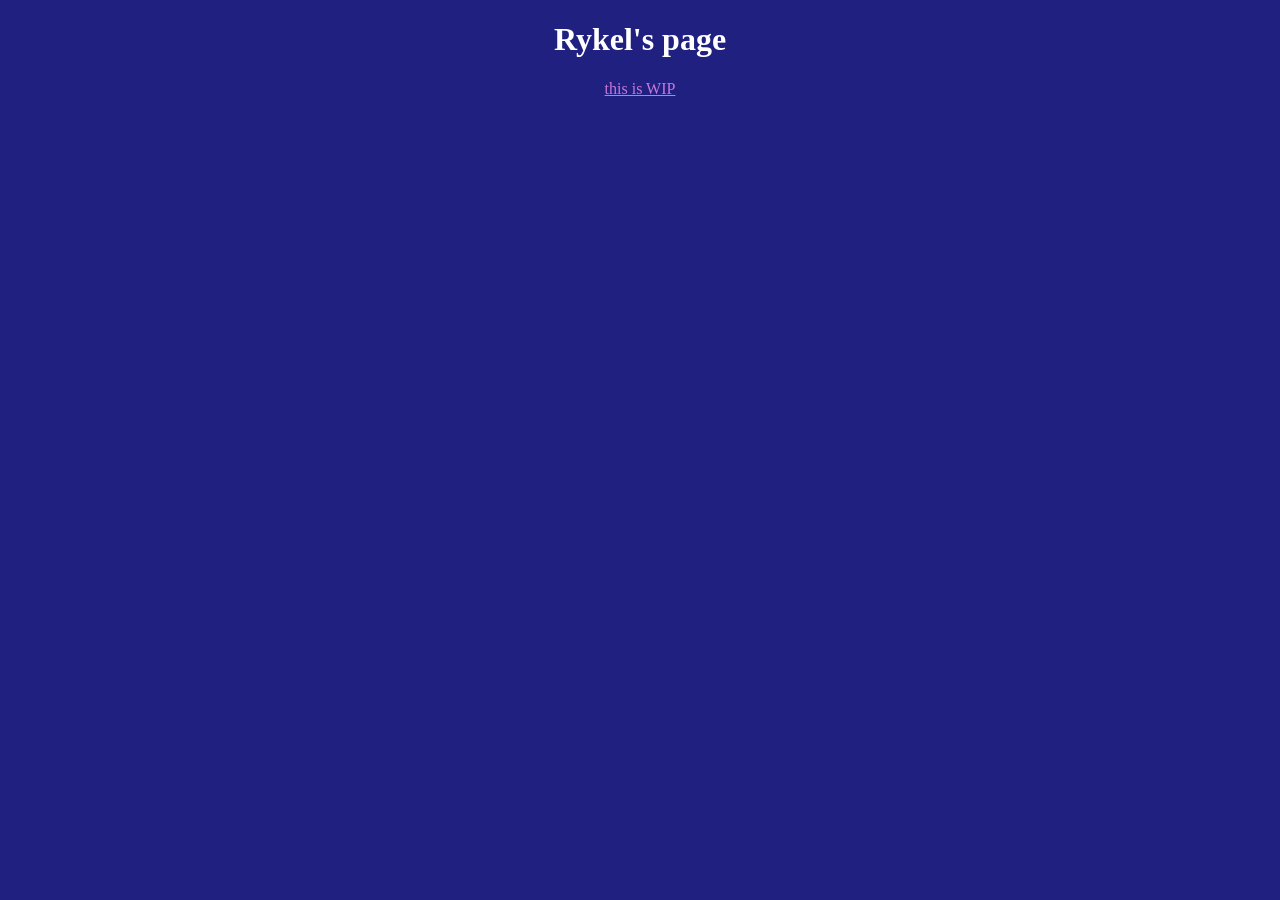
==== index.html @ 009330dc "Add files via upload" ====
<!DOCTYPE html>
<html>
<head>
  <title>Rykel's Website</title>
  <link rel="stylesheet" href="/style.css"/><meta charset="UTF-8"><meta name="viewport" content="width=device-width, initial-scale=1.0"><link rel="icon" href="/media/meowl.jpg"><script src="/script.js"></script>
<style>
</style>
</head>
<body>
    <h1>Rykel's page</h1>
    <a>this is WIP</a>
</body>
</html>
---- style.css ----
body{background-color: var(--dark-blue);color: white;font-family: Verdana;text-align:center;
}
a{text-decoration:underline;color:var(--pale-purple)}



:root{
    --blue: #0000CC;
    --dark-blue: #202080;
    --light-blue: #CCCCFF;
    --pale-blue: #6666FF;/*links*/
    --red: #AA0000;
    --dark-red: #702020;
    --pale-red: #FF6666;
    --purple: #AA00CC;
    --dark-purple: #702080;
    --pale-purple: #C679D9;
    --dead-purple: #B540CD;
    --light-yellow: #FFFF99;/*translations*/
    --discord: #5865F2;
}
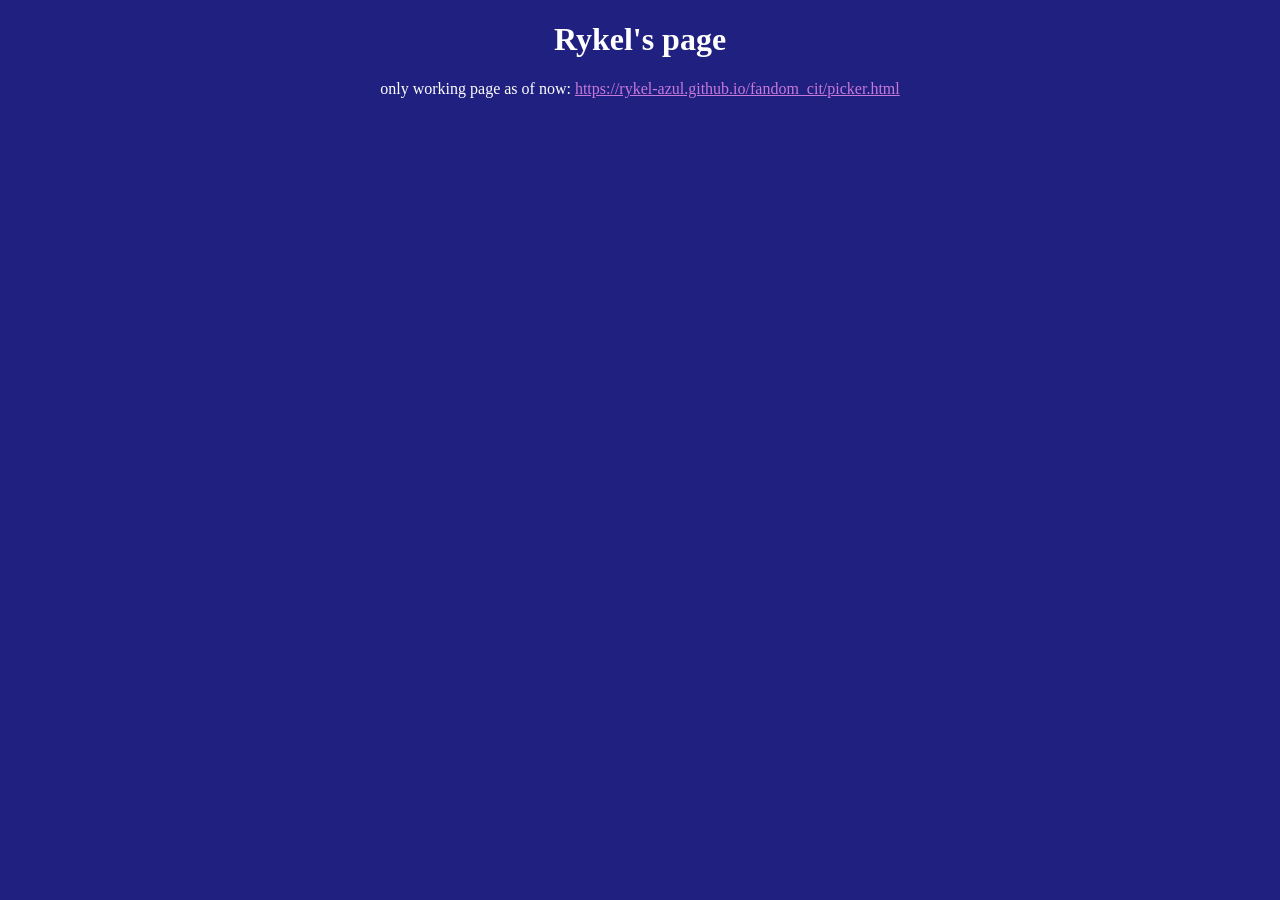
==== commit 4b756f7d: "Update index.html" ====
--- a/index.html
+++ b/index.html
@@ -8,6 +8,6 @@
 </head>
 <body>
     <h1>Rykel's page</h1>
-    <a>this is WIP</a>
+    <p>only working page as of now: <a href="https://rykel-azul.github.io/fandom_cit/picker.html">https://rykel-azul.github.io/fandom_cit/picker.html</a></p>
 </body>
-</html>+</html>
